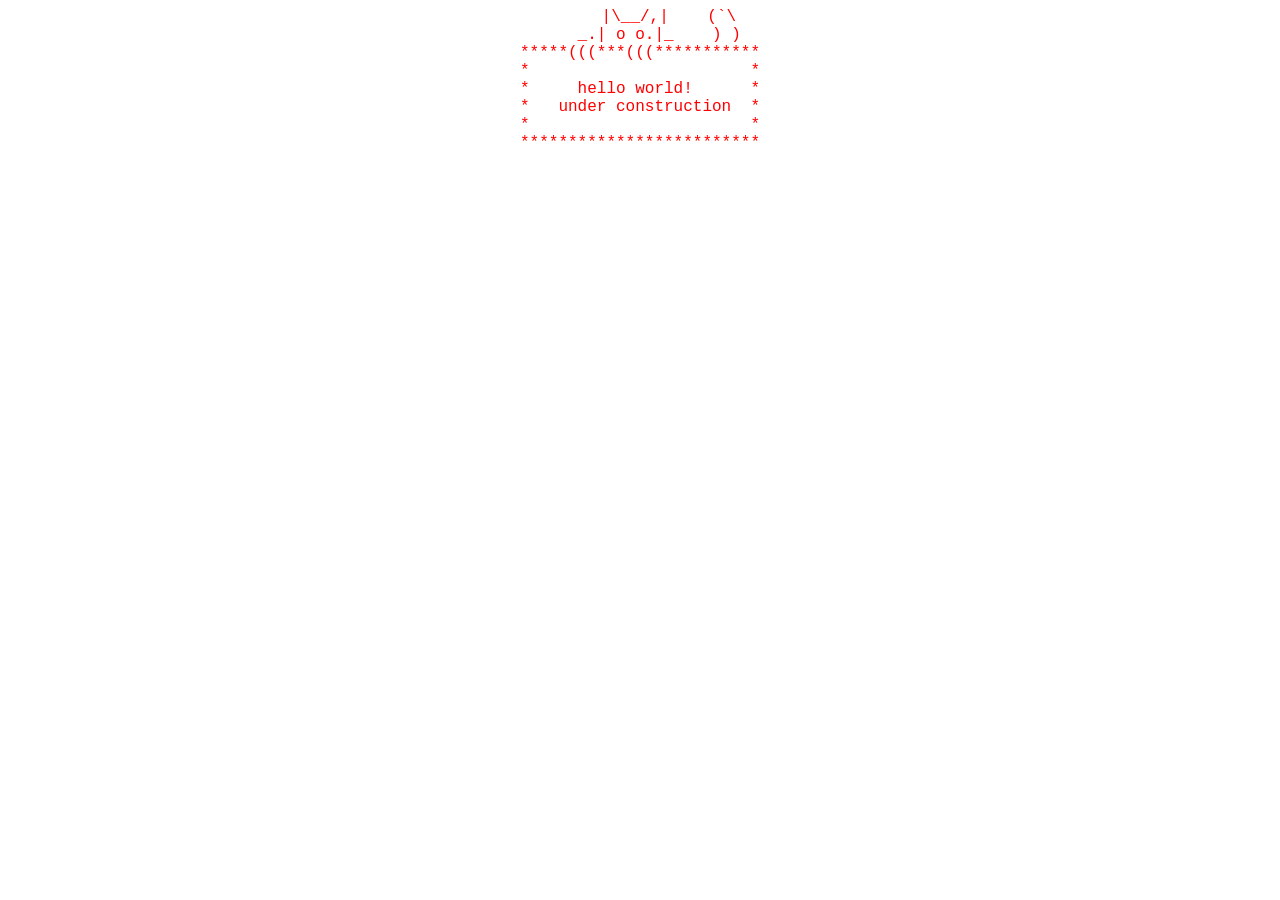
==== index.html @ c0b5f843 "Update index.html" ====
<head>
    <link rel="stylesheet" type="text/css" href="https://aabyni.github.io/styles.css">
  </head>

<html>
    <body>	
<p class="p">
  &nbsp; &nbsp; &nbsp; |\__/,|&nbsp; &nbsp; (`\
  <br />&nbsp; &nbsp; _.|&nbsp;o o.|_ &nbsp; &nbsp;)&nbsp;)
  <br />*****(((***(((***********
  <br />*&nbsp; &nbsp; &nbsp; &nbsp; &nbsp; &nbsp; &nbsp; &nbsp; &nbsp; &nbsp; &nbsp; &nbsp;*
  <br />*&nbsp; &nbsp;&nbsp; hello world! &nbsp;&nbsp; &nbsp; *
<br />* &nbsp;  under construction &nbsp;*
  <br />*&nbsp; &nbsp; &nbsp; &nbsp; &nbsp; &nbsp; &nbsp; &nbsp; &nbsp; &nbsp; &nbsp; &nbsp;*
  <br />*************************  


</p>
    </body>
</html>
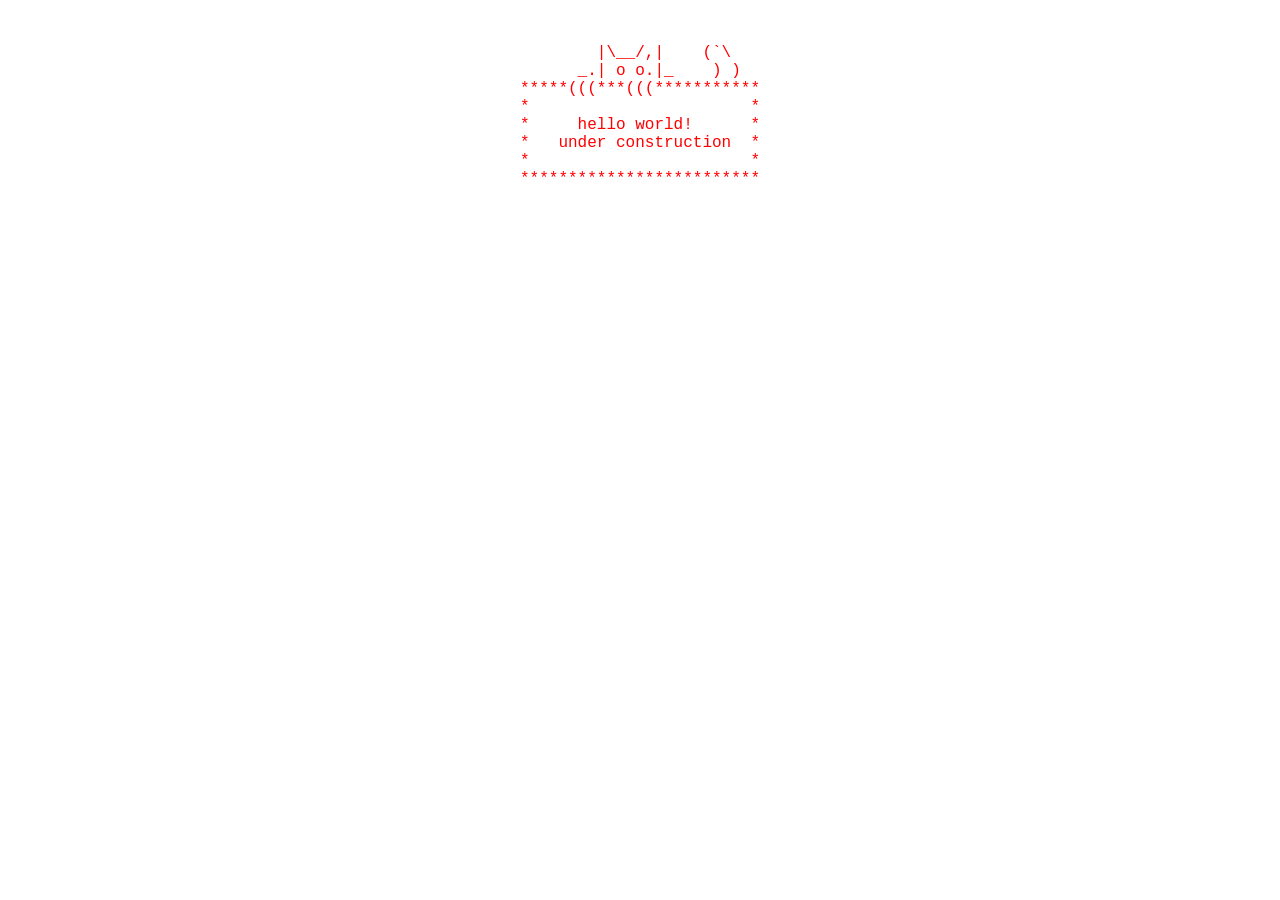
==== commit f9bd1856: "Update index.html" ====
--- a/index.html
+++ b/index.html
@@ -5,7 +5,9 @@
 <html>
     <body>	
 <p class="p">
-  &nbsp; &nbsp; &nbsp; |\__/,|&nbsp; &nbsp; (`\
+     <br />
+     <br />
+  &nbsp; &nbsp; &nbsp;|\__/,|&nbsp; &nbsp; (`\
   <br />&nbsp; &nbsp; _.|&nbsp;o o.|_ &nbsp; &nbsp;)&nbsp;)
   <br />*****(((***(((***********
   <br />*&nbsp; &nbsp; &nbsp; &nbsp; &nbsp; &nbsp; &nbsp; &nbsp; &nbsp; &nbsp; &nbsp; &nbsp;*
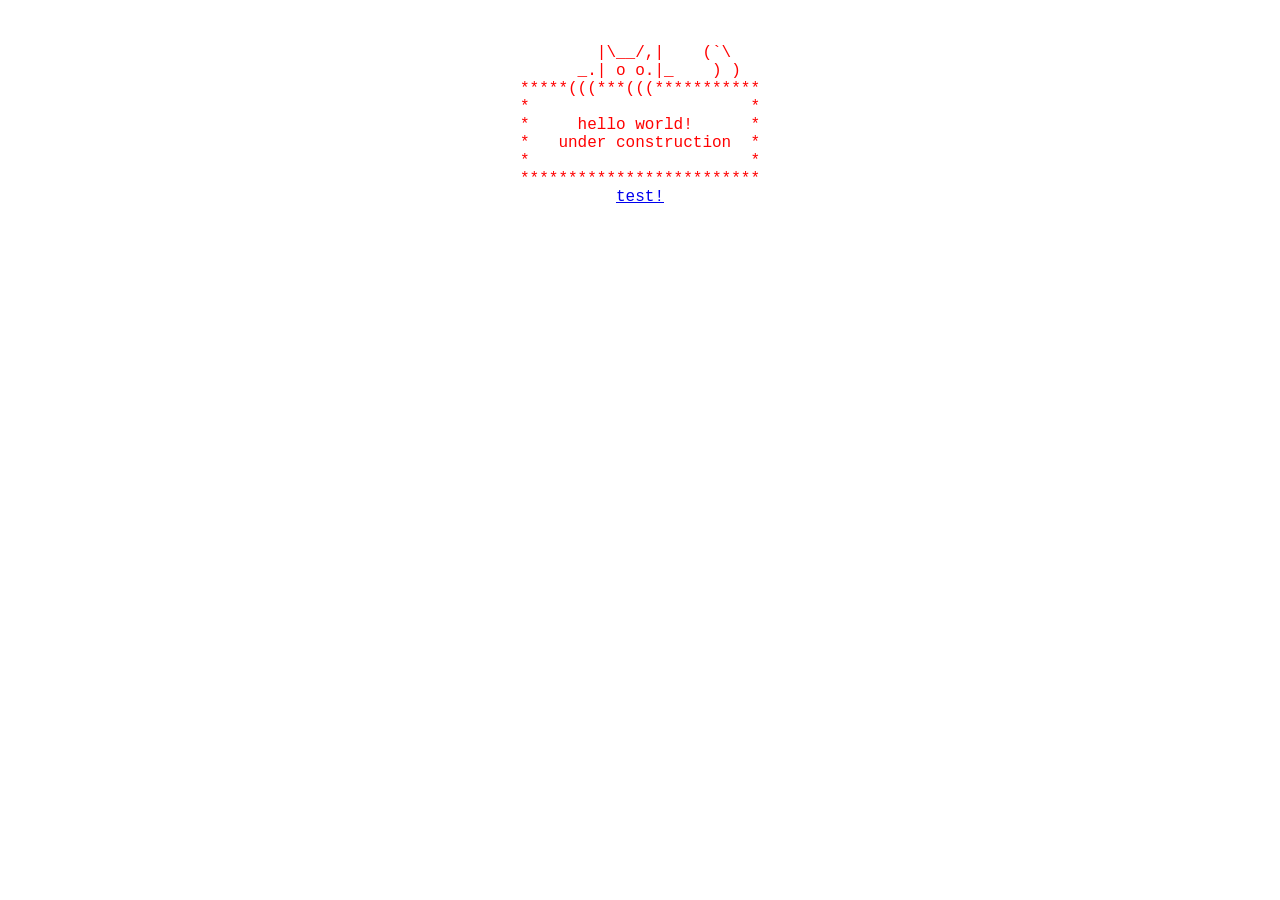
==== commit cd0261f6: "Update index.html" ====
--- a/index.html
+++ b/index.html
@@ -16,6 +16,7 @@
   <br />*&nbsp; &nbsp; &nbsp; &nbsp; &nbsp; &nbsp; &nbsp; &nbsp; &nbsp; &nbsp; &nbsp; &nbsp;*
   <br />*************************  
 
+    <br /><a href="https://aabyni.github.io/about.html">test!</a>
 
 </p>
     </body>
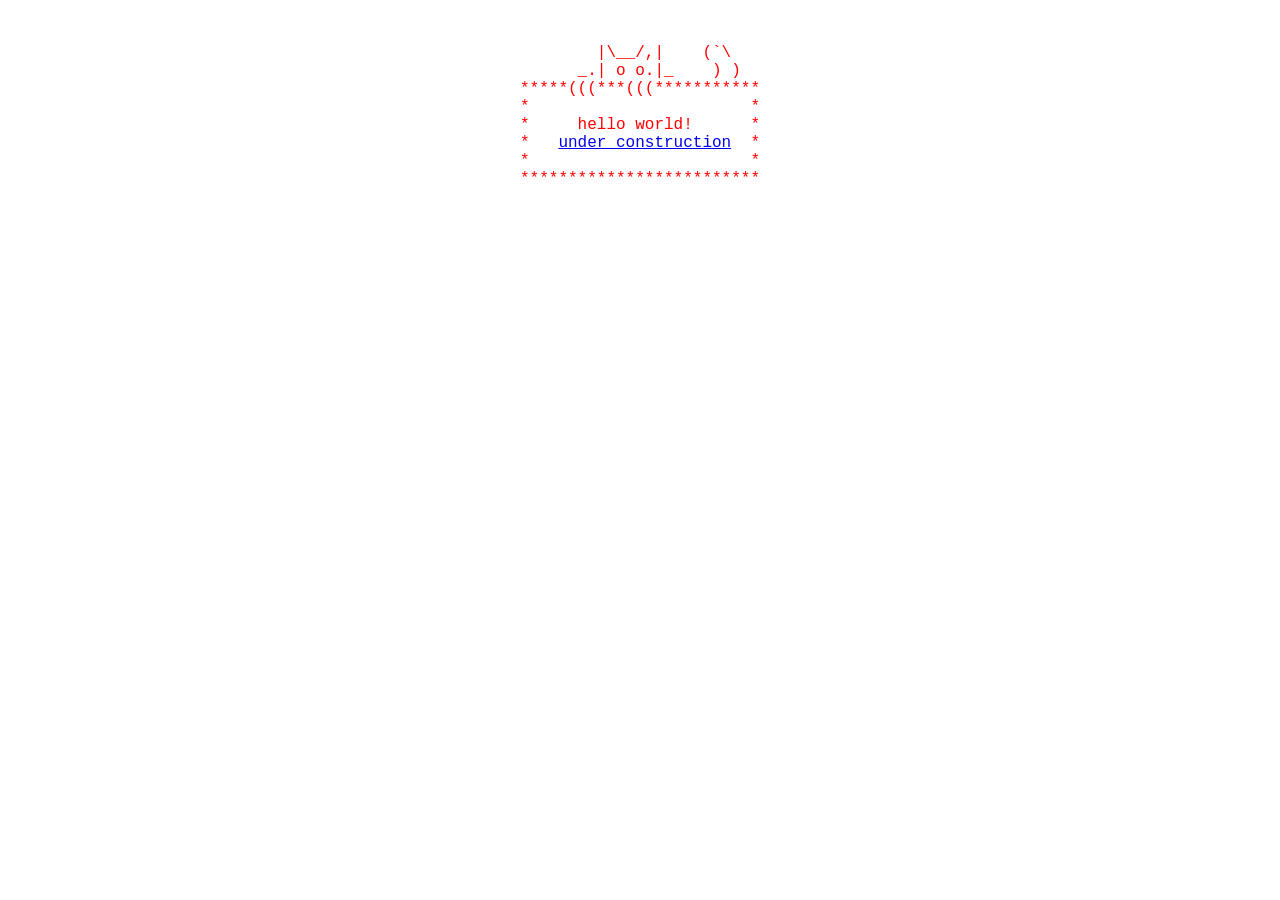
==== commit 22b3a8a2: "Update index.html" ====
--- a/index.html
+++ b/index.html
@@ -12,11 +12,9 @@
   <br />*****(((***(((***********
   <br />*&nbsp; &nbsp; &nbsp; &nbsp; &nbsp; &nbsp; &nbsp; &nbsp; &nbsp; &nbsp; &nbsp; &nbsp;*
   <br />*&nbsp; &nbsp;&nbsp; hello world! &nbsp;&nbsp; &nbsp; *
-<br />* &nbsp;  under construction &nbsp;*
+<br />* &nbsp;  <a href="https://aabyni.github.io/about.html">under construction</a> &nbsp;*
   <br />*&nbsp; &nbsp; &nbsp; &nbsp; &nbsp; &nbsp; &nbsp; &nbsp; &nbsp; &nbsp; &nbsp; &nbsp;*
   <br />*************************  
-
-    <br /><a href="https://aabyni.github.io/about.html">test!</a>
 
 </p>
     </body>
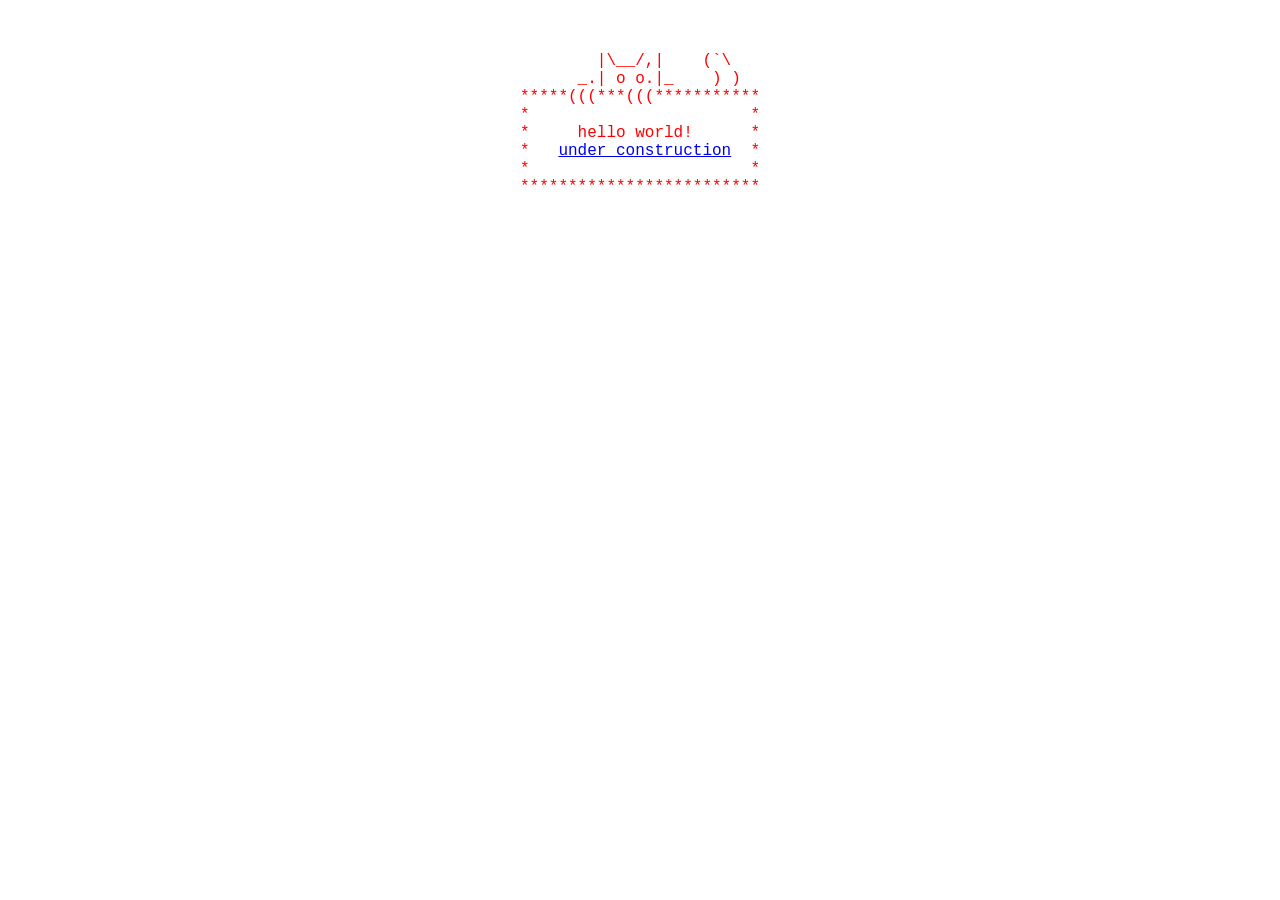
==== commit a8bcd6f4: "Update index.html" ====
--- a/index.html
+++ b/index.html
@@ -1,3 +1,5 @@
+<!DOCTYPE html>
+
 <head>
     <link rel="stylesheet" type="text/css" href="https://aabyni.github.io/styles.css">
   </head>
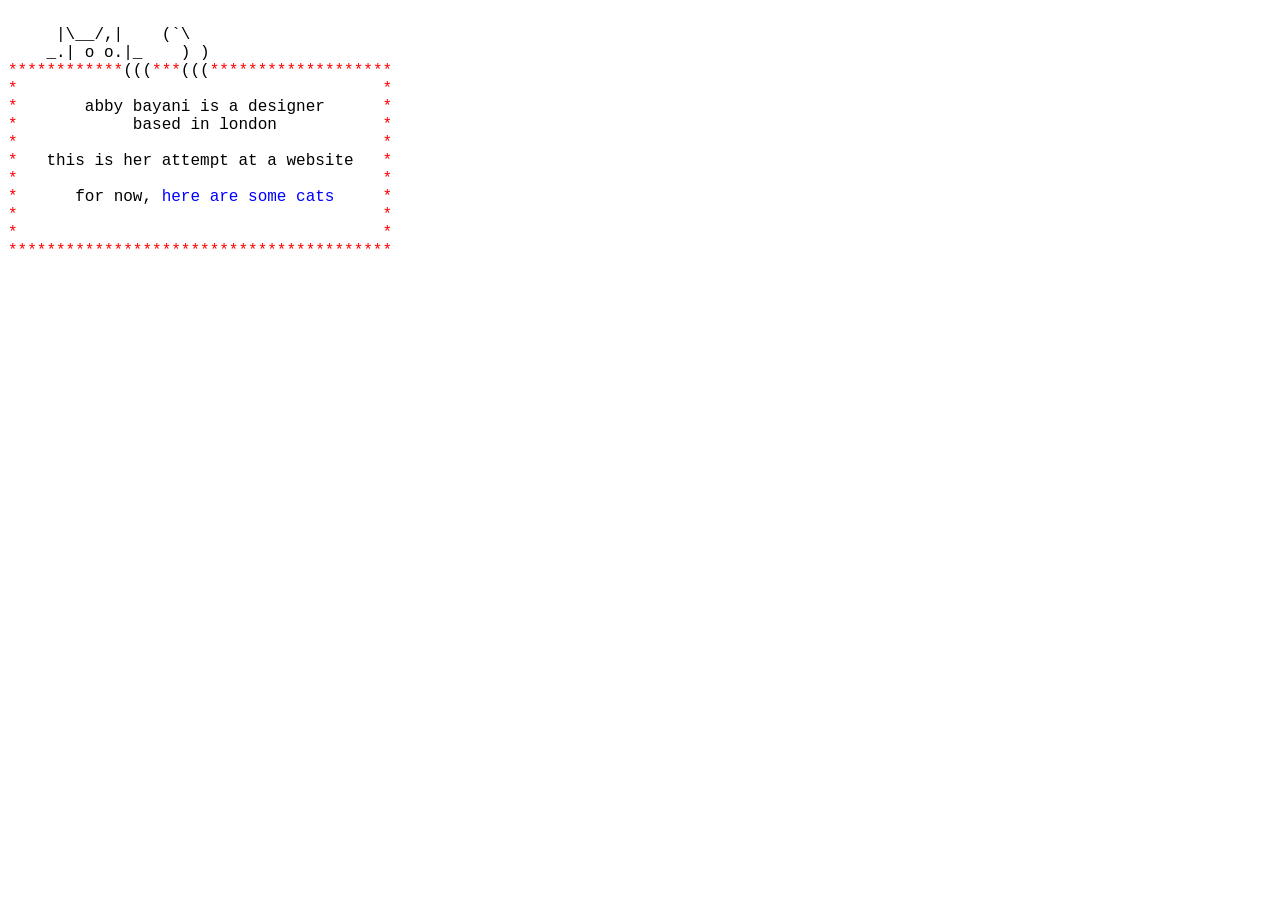
==== commit cba45829: "Update index.html" ====
--- a/index.html
+++ b/index.html
@@ -2,22 +2,25 @@
 
 <head>
     <link rel="stylesheet" type="text/css" href="https://aabyni.github.io/styles.css">
-  </head>
+</head>
 
 <html>
-    <body>	
-<p class="p">
-     <br />
-     <br />
-  &nbsp; &nbsp; &nbsp;|\__/,|&nbsp; &nbsp; (`\
-  <br />&nbsp; &nbsp; _.|&nbsp;o o.|_ &nbsp; &nbsp;)&nbsp;)
-  <br />*****(((***(((***********
-  <br />*&nbsp; &nbsp; &nbsp; &nbsp; &nbsp; &nbsp; &nbsp; &nbsp; &nbsp; &nbsp; &nbsp; &nbsp;*
-  <br />*&nbsp; &nbsp;&nbsp; hello world! &nbsp;&nbsp; &nbsp; *
-<br />* &nbsp;  <a href="https://aabyni.github.io/about.html">under construction</a> &nbsp;*
-  <br />*&nbsp; &nbsp; &nbsp; &nbsp; &nbsp; &nbsp; &nbsp; &nbsp; &nbsp; &nbsp; &nbsp; &nbsp;*
-  <br />*************************  
-
-</p>
+   <body>
+    <p2>	
+    <p1>
+    <br />  &nbsp; &nbsp; &nbsp;|\__/,|&nbsp; &nbsp; (`\
+    <br />&nbsp; &nbsp; _.|&nbsp;o o.|_ &nbsp; &nbsp;)&nbsp;)</p1>
+    <br />************<p1>(((</p1>***<p1>(((</p1>*******************
+    <br />* &nbsp; &nbsp; &nbsp; &nbsp; &nbsp; &nbsp; &nbsp; &nbsp; &nbsp; &nbsp; &nbsp; &nbsp; &nbsp; &nbsp; &nbsp; &nbsp; &nbsp; &nbsp; &nbsp;*
+    <br />* &nbsp; &nbsp; &nbsp; <p1>abby bayani is a designer</p1> &nbsp; &nbsp;&nbsp; *
+    <br />* &nbsp; &nbsp; &nbsp; &nbsp; &nbsp;&nbsp; <p1>based in london</p1> &nbsp; &nbsp; &nbsp; &nbsp; &nbsp; *
+    <br />* &nbsp; &nbsp; &nbsp; &nbsp; &nbsp; &nbsp; &nbsp; &nbsp; &nbsp; &nbsp; &nbsp; &nbsp; &nbsp; &nbsp; &nbsp; &nbsp; &nbsp; &nbsp; &nbsp;*
+    <br />* &nbsp; <p1>this is her attempt at a website</p1> &nbsp; *
+    <br />* &nbsp; &nbsp; &nbsp; &nbsp; &nbsp; &nbsp; &nbsp; &nbsp; &nbsp; &nbsp; &nbsp; &nbsp; &nbsp; &nbsp; &nbsp; &nbsp; &nbsp; &nbsp; &nbsp;*
+    <br />* &nbsp; &nbsp;&nbsp; <p1>for now,</p1> <a href="https://aabyni.github.io/cat-page.html">here are some cats</a> &nbsp; &nbsp; *
+    <br />* &nbsp; &nbsp; &nbsp; &nbsp; &nbsp; &nbsp; &nbsp; &nbsp; &nbsp; &nbsp; &nbsp; &nbsp; &nbsp; &nbsp; &nbsp; &nbsp; &nbsp; &nbsp; &nbsp;*    <br />* &nbsp; &nbsp; &nbsp; &nbsp; &nbsp; &nbsp; &nbsp; &nbsp; &nbsp; &nbsp; &nbsp; &nbsp; &nbsp; &nbsp; &nbsp; &nbsp; &nbsp; &nbsp; &nbsp;*
+    <br />****************************************  
+    </p2>
     </body>
+    </div>
 </html>
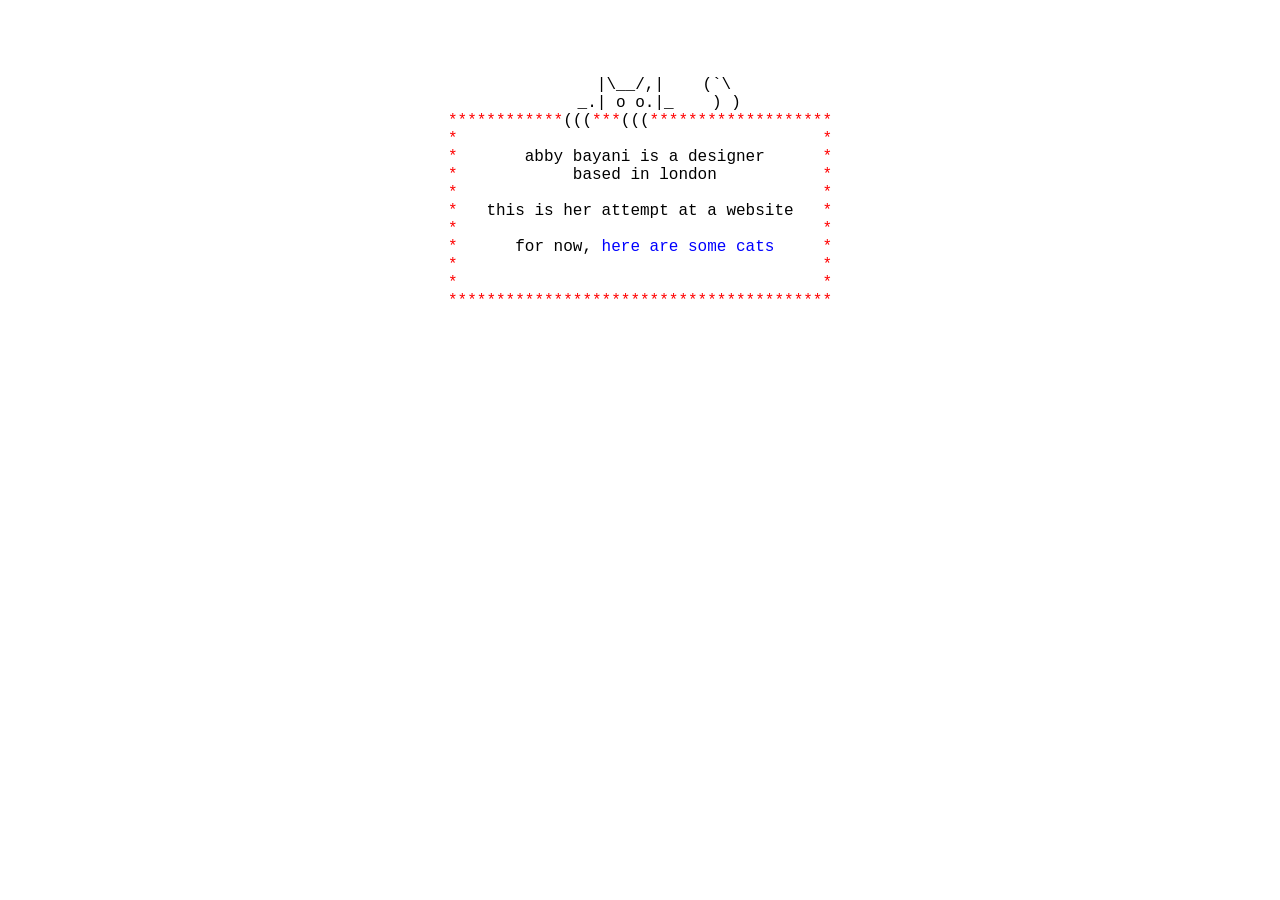
==== commit 65455cef: "Update index.html" ====
--- a/index.html
+++ b/index.html
@@ -5,7 +5,8 @@
 </head>
 
 <html>
-   <body>
+    <div>
+    <body>
     <p2>	
     <p1>
     <br />  &nbsp; &nbsp; &nbsp;|\__/,|&nbsp; &nbsp; (`\
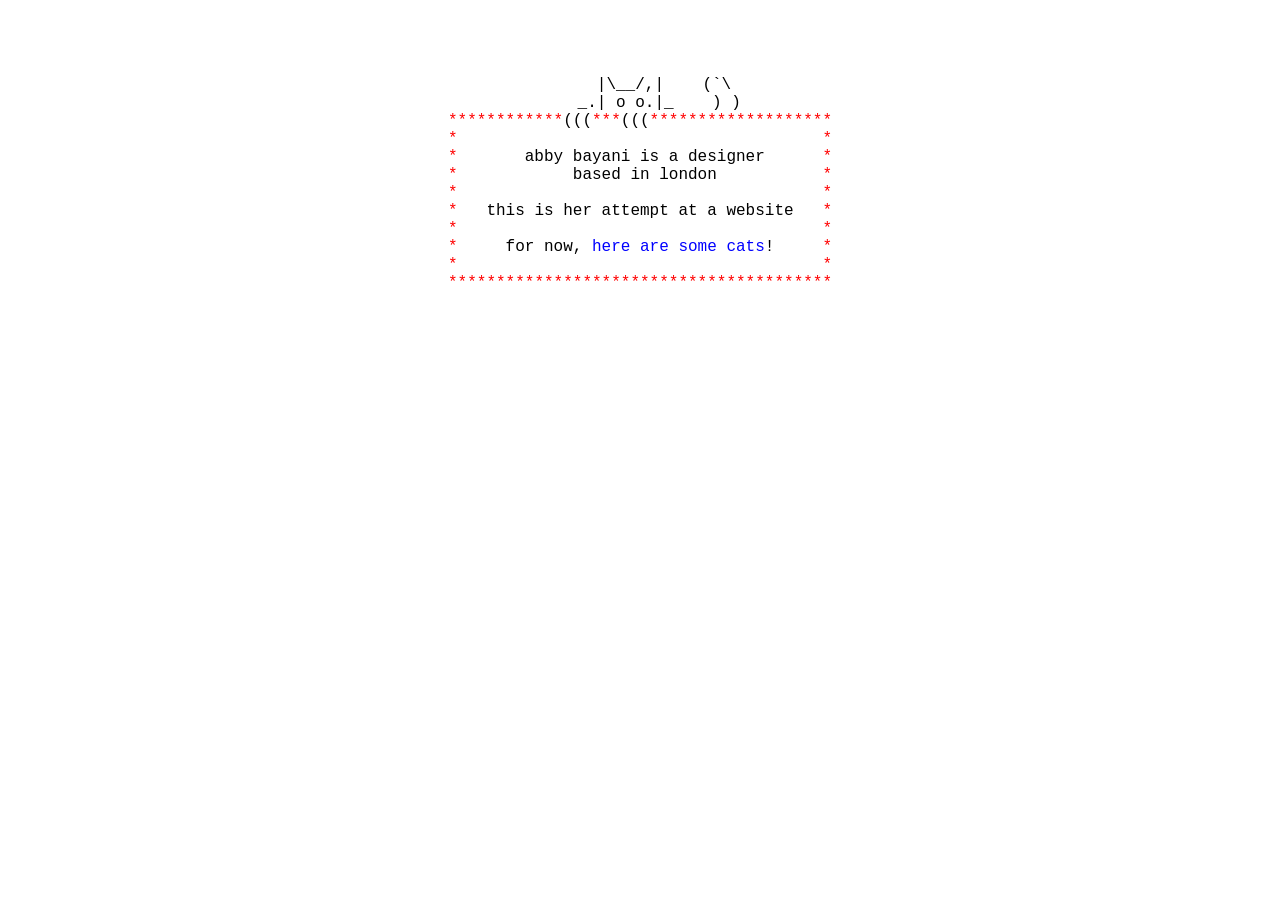
==== commit 27c81d52: "Update index.html" ====
--- a/index.html
+++ b/index.html
@@ -18,8 +18,8 @@
     <br />* &nbsp; &nbsp; &nbsp; &nbsp; &nbsp; &nbsp; &nbsp; &nbsp; &nbsp; &nbsp; &nbsp; &nbsp; &nbsp; &nbsp; &nbsp; &nbsp; &nbsp; &nbsp; &nbsp;*
     <br />* &nbsp; <p1>this is her attempt at a website</p1> &nbsp; *
     <br />* &nbsp; &nbsp; &nbsp; &nbsp; &nbsp; &nbsp; &nbsp; &nbsp; &nbsp; &nbsp; &nbsp; &nbsp; &nbsp; &nbsp; &nbsp; &nbsp; &nbsp; &nbsp; &nbsp;*
-    <br />* &nbsp; &nbsp;&nbsp; <p1>for now,</p1> <a href="https://aabyni.github.io/cat-page.html">here are some cats</a> &nbsp; &nbsp; *
-    <br />* &nbsp; &nbsp; &nbsp; &nbsp; &nbsp; &nbsp; &nbsp; &nbsp; &nbsp; &nbsp; &nbsp; &nbsp; &nbsp; &nbsp; &nbsp; &nbsp; &nbsp; &nbsp; &nbsp;*    <br />* &nbsp; &nbsp; &nbsp; &nbsp; &nbsp; &nbsp; &nbsp; &nbsp; &nbsp; &nbsp; &nbsp; &nbsp; &nbsp; &nbsp; &nbsp; &nbsp; &nbsp; &nbsp; &nbsp;*
+    <br />* &nbsp; &nbsp; <p1>for now, <a href="https://aabyni.github.io/cat-page.html">here are some cats</a>!</p1> &nbsp; &nbsp; *    
+    <br />* &nbsp; &nbsp; &nbsp; &nbsp; &nbsp; &nbsp; &nbsp; &nbsp; &nbsp; &nbsp; &nbsp; &nbsp; &nbsp; &nbsp; &nbsp; &nbsp; &nbsp; &nbsp; &nbsp;*
     <br />****************************************  
     </p2>
     </body>
